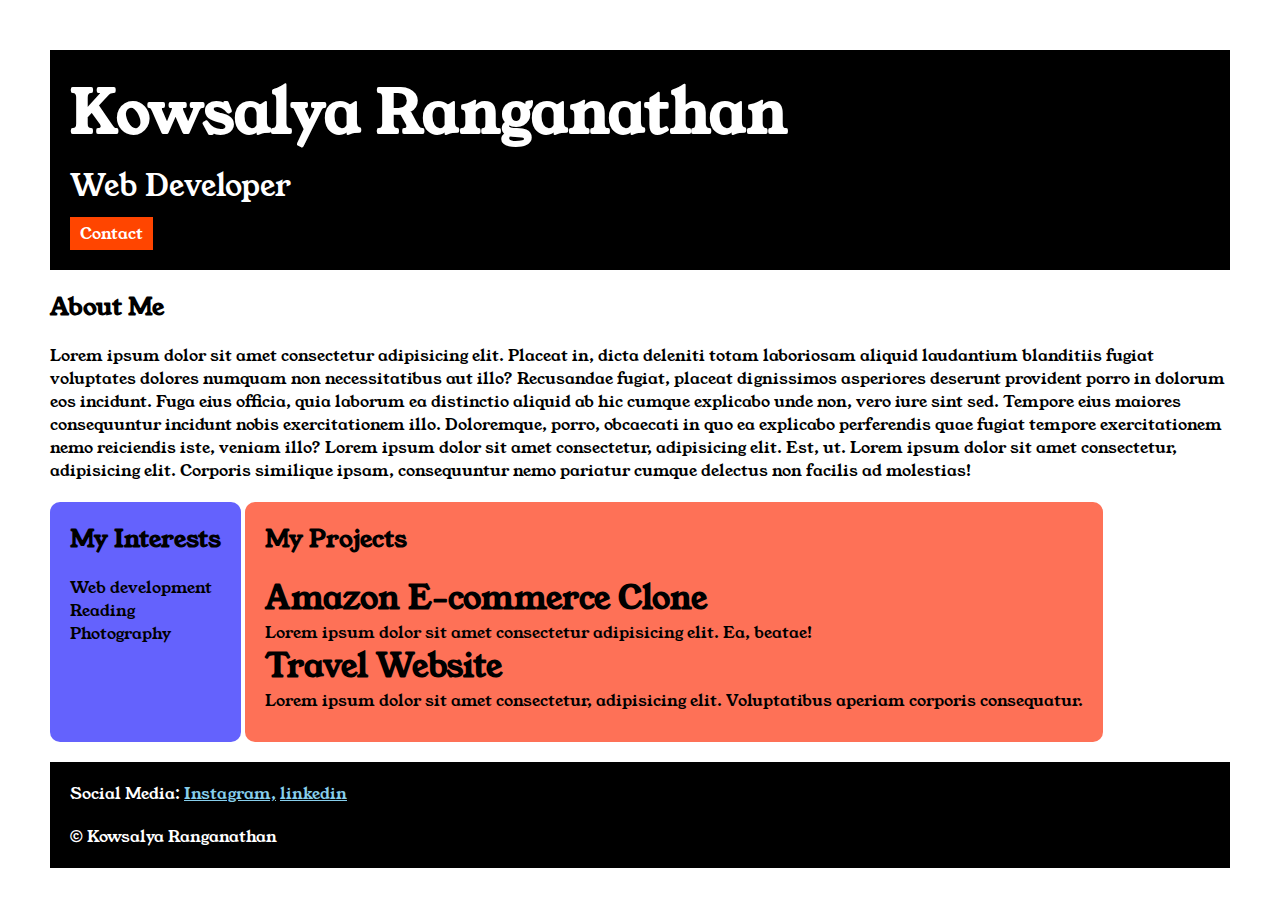
==== index.html @ 8f32ebf9 "Add files via upload" ====
<!DOCTYPE html>
<html lang="en">

<head>
    <meta charset="UTF-8">
    <meta name="viewport" content="width=device-width, initial-scale=1.0">
    <title>Portfolio</title>
    <link rel="stylesheet" href="./style.css">
    <link rel="preconnect" href="https://fonts.googleapis.com">
    <link rel="preconnect" href="https://fonts.gstatic.com" crossorigin>
    <link href="https://fonts.googleapis.com/css2?family=Young+Serif&display=swap" rel="stylesheet">
</head>

<body>
    <div class="container">
        <div class="section-one">
            <h1 class="section-one__name">Kowsalya Ranganathan</h1>
            <p class="section-one__role">Web Developer</p>
            <a class="section-one__contact" href="contact.html">Contact</a>
        </div>
        <div class="section-two">
            <h2 class="section-two__title">About Me</h2>
            <p class="section-two__desc">Lorem ipsum dolor sit amet consectetur adipisicing elit. Placeat in, dicta
                deleniti totam laboriosam aliquid
                laudantium blanditiis fugiat voluptates dolores numquam non necessitatibus aut illo? Recusandae fugiat,
                placeat
                dignissimos asperiores deserunt provident porro in dolorum eos incidunt. Fuga eius officia, quia laborum
                ea
                distinctio aliquid ab hic cumque explicabo unde non, vero iure sint sed. Tempore eius maiores
                consequuntur
                incidunt
                nobis exercitationem illo. Doloremque, porro, obcaecati in quo ea explicabo perferendis quae fugiat
                tempore
                exercitationem nemo reiciendis iste, veniam illo? Lorem ipsum dolor sit amet consectetur, adipisicing
                elit. Est, ut. Lorem ipsum dolor sit amet consectetur, adipisicing elit. Corporis similique ipsam, consequuntur nemo pariatur cumque delectus non facilis ad molestias!</p>
        </div>
        <div class="section-three">
            <h2 class="section-three__title">My Interests</h2>
            <ul class="section-three__desc">
                <li>Web development</li>
                <li>Reading</li>
                <li>Photography</li>
            </ul>
        </div>
        <div class="section-four">
            <h2 class="section-four__title">My Projects</h2>
            <ul class="section-four__desc">
                <li>
                    <h1>Amazon E-commerce Clone</h1>
                    <p>Lorem ipsum dolor sit amet consectetur adipisicing elit. Ea, beatae!</p>
                </li>
                <li>
                    <h1>Travel Website</h1>
                    <p>Lorem ipsum dolor sit amet consectetur, adipisicing elit. Voluptatibus aperiam corporis
                        consequatur.
                    </p>
                </li>
            </ul>
        </div>
        <div class="section-five">
        <p class="section-five__title">Social Media:
            <a href="https://www.instagram.com/">Instagram,</a>
            <a href="https://www.linkedin.com/">linkedin</a>
        </p>
        <p class="section-five__desc">&#169; Kowsalya Ranganathan</p>
    </div>
    </div>
</body>

</html>
---- style.css ----
*
{
    padding: 0;
    margin: 0;
}
body
{
    font-family: "Young Serif", serif;
           
}
.container
{
    padding: 50px;
}
.section-one
{
    background-color: black;
    color: white;
    padding: 20px;
}
.section-one__contact
{
    background-color: orangered;
    color: white;
    text-decoration: none;
    padding: 5px 10px;
    display: inline-block;
}
.section-one__name
{
    font-size: 60px;
}
.section-one__role
{
    font-size: 30px;
    margin: 10px 0;
}
.section-two, .section-three, .section-four, .section-five
{
    margin-top: 20px;
}
.section-two__desc, .section-three__desc, .section-four__desc, .section-five__desc
{
    margin-top: 20px;
}
.section-five
{
    background-color: black;
    color: white;
    padding: 20px;
}
.section-five__title a{
    color: skyblue;
}
.section-three li, .section-four li{
    list-style: none;
}
.section-three{
    background-color: #6462FD;
    color: black;
    padding: 20px;
    display: inline-block;
    height: 200px;
    border-radius: 10px;
    vertical-align: top;
}
.section-four
{
    background-color: #FE7157;
    color: black;
    padding: 20px;
    display: inline-block;
    height: 200px;
    border-radius: 10px;
    vertical-align: top;
}
.contact-form
{
    margin-top: 20px;
}
.contact-form__input, .contact-form__textarea, .contact-form__submit
{
    margin-top: 10px;
}
.contact-form__input
{
    padding: 10px;
    border: none;
    border-bottom: solid black 1px;
}
.contact-form__textarea
{
    padding: 10px;
    border: none;
    border: solid black 1px;
}
.contact-form__submit
{
    padding: 10px 20px;
    background-color: orangered;
    border: none;
    color: black;
}
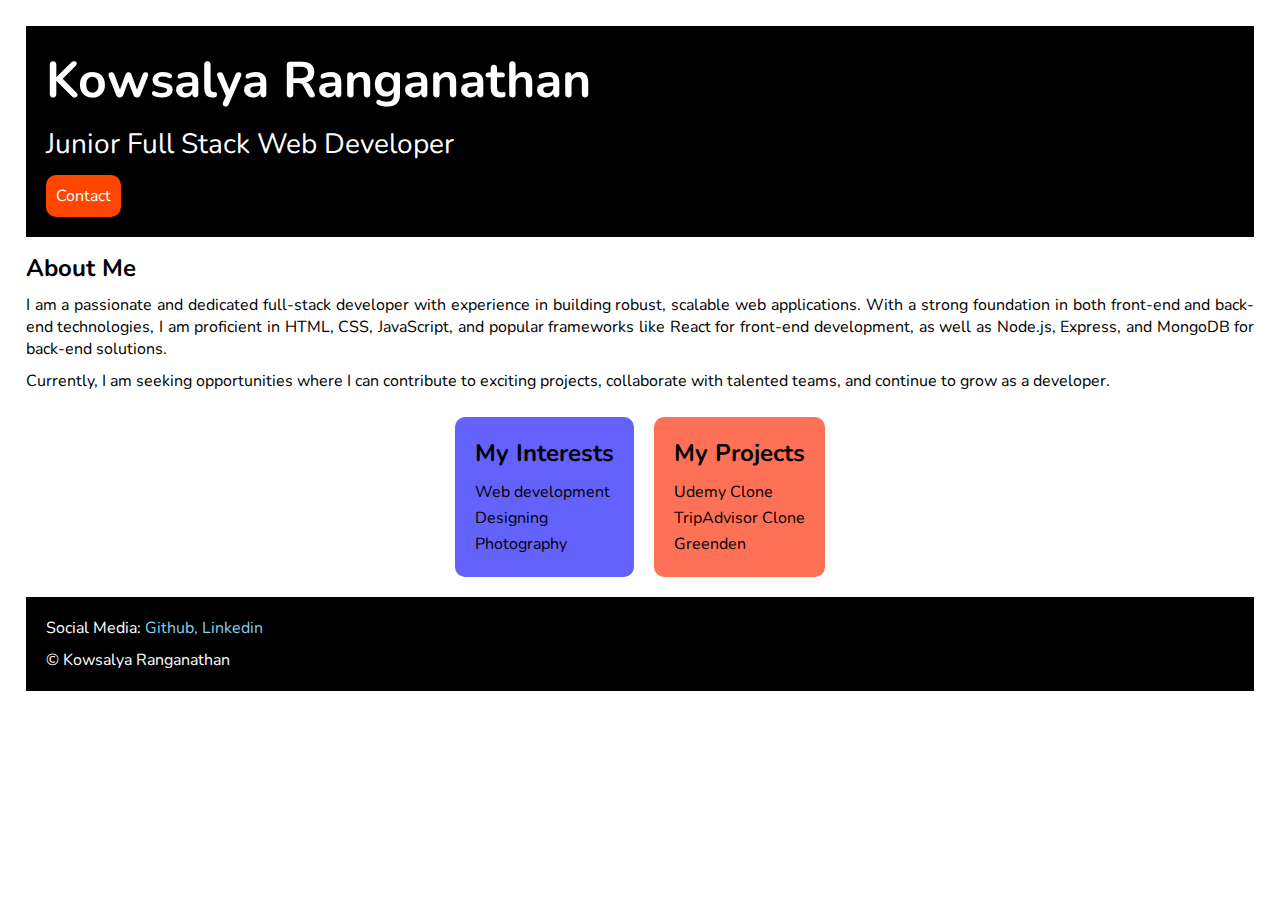
==== commit 60ddd747: "Details updated and styles customized" ====
--- a/index.html
+++ b/index.html
@@ -5,65 +5,63 @@
     <meta charset="UTF-8">
     <meta name="viewport" content="width=device-width, initial-scale=1.0">
     <title>Portfolio</title>
+    <!-- Stylesheet Link -->
     <link rel="stylesheet" href="./style.css">
+    <!-- Google Font Link -->
     <link rel="preconnect" href="https://fonts.googleapis.com">
     <link rel="preconnect" href="https://fonts.gstatic.com" crossorigin>
-    <link href="https://fonts.googleapis.com/css2?family=Young+Serif&display=swap" rel="stylesheet">
+    <link
+        href="https://fonts.googleapis.com/css2?family=Montserrat:ital,wght@0,100..900;1,100..900&family=Nunito:ital,wght@0,200..1000;1,200..1000&display=swap"
+        rel="stylesheet">
+
 </head>
 
 <body>
     <div class="container">
+        <!-- Introduction -->
         <div class="section-one">
             <h1 class="section-one__name">Kowsalya Ranganathan</h1>
-            <p class="section-one__role">Web Developer</p>
+            <p class="section-one__role">Junior Full Stack Web Developer</p>
             <a class="section-one__contact" href="contact.html">Contact</a>
         </div>
+        <!-- About -->
         <div class="section-two">
             <h2 class="section-two__title">About Me</h2>
-            <p class="section-two__desc">Lorem ipsum dolor sit amet consectetur adipisicing elit. Placeat in, dicta
-                deleniti totam laboriosam aliquid
-                laudantium blanditiis fugiat voluptates dolores numquam non necessitatibus aut illo? Recusandae fugiat,
-                placeat
-                dignissimos asperiores deserunt provident porro in dolorum eos incidunt. Fuga eius officia, quia laborum
-                ea
-                distinctio aliquid ab hic cumque explicabo unde non, vero iure sint sed. Tempore eius maiores
-                consequuntur
-                incidunt
-                nobis exercitationem illo. Doloremque, porro, obcaecati in quo ea explicabo perferendis quae fugiat
-                tempore
-                exercitationem nemo reiciendis iste, veniam illo? Lorem ipsum dolor sit amet consectetur, adipisicing
-                elit. Est, ut. Lorem ipsum dolor sit amet consectetur, adipisicing elit. Corporis similique ipsam, consequuntur nemo pariatur cumque delectus non facilis ad molestias!</p>
+            <p class="section-two__desc">I am a passionate and dedicated full-stack developer with experience in
+                building robust, scalable web applications. With a strong foundation in both front-end and back-end
+                technologies, I am proficient in HTML, CSS, JavaScript, and popular frameworks like React for front-end
+                development, as well as Node.js, Express, and MongoDB for back-end solutions.</p>
+            <p class="section-two__desc">Currently, I am seeking opportunities where I can contribute to exciting
+                projects, collaborate with talented teams, and continue to grow as a developer.</p>
         </div>
+        <!-- Interests -->
+         <section class="section-three-four">
         <div class="section-three">
             <h2 class="section-three__title">My Interests</h2>
             <ul class="section-three__desc">
                 <li>Web development</li>
-                <li>Reading</li>
+                <li>Designing</li>
                 <li>Photography</li>
             </ul>
         </div>
+        <!-- Projects -->
         <div class="section-four">
             <h2 class="section-four__title">My Projects</h2>
             <ul class="section-four__desc">
-                <li>
-                    <h1>Amazon E-commerce Clone</h1>
-                    <p>Lorem ipsum dolor sit amet consectetur adipisicing elit. Ea, beatae!</p>
-                </li>
-                <li>
-                    <h1>Travel Website</h1>
-                    <p>Lorem ipsum dolor sit amet consectetur, adipisicing elit. Voluptatibus aperiam corporis
-                        consequatur.
-                    </p>
-                </li>
+                <li><a href="https://rkowsalya1706.github.io/udemy-responsive/">Udemy Clone</a></li>
+                <li><a href="https://rkowsalya1706.github.io/tripadvisor_responsive/">TripAdvisor Clone</a></li>
+                <li><a href="https://rkowsalya1706.github.io/greenden-tailwind/">Greenden</a></li>
             </ul>
         </div>
+         </section>
+        <!-- Contact -->
         <div class="section-five">
-        <p class="section-five__title">Social Media:
-            <a href="https://www.instagram.com/">Instagram,</a>
-            <a href="https://www.linkedin.com/">linkedin</a>
-        </p>
-        <p class="section-five__desc">&#169; Kowsalya Ranganathan</p>
-    </div>
+            <p class="section-five__title">Social Media:
+                <a href="https://github.com/RKowsalya1706">Github,</a>
+                <a href="https://www.linkedin.com/in/kowsalya-ranganathan-rk/">Linkedin</a>
+            </p>
+            <p class="section-five__desc">&#169; Kowsalya Ranganathan</p>
+        </div>
     </div>
 </body>
 
--- a/style.css
+++ b/style.css
@@ -5,12 +5,12 @@
 }
 body
 {
-    font-family: "Young Serif", serif;
+    font-family: "Nunito", sans-serif;
            
 }
 .container
 {
-    padding: 50px;
+    padding: 2%;
 }
 .section-one
 {
@@ -23,25 +23,54 @@
     background-color: orangered;
     color: white;
     text-decoration: none;
-    padding: 5px 10px;
+    padding: 10px;
     display: inline-block;
+    border-radius: 10px;
+    margin-top: 2px;
+}
+.section-one__contact:hover
+{
+    background-color: black;
+    color: orangered;
+    text-decoration: none;
+    padding: 10px;
+    display: inline-block;
+    border-radius: 10px;
 }
 .section-one__name
 {
-    font-size: 60px;
+    font-size: 50px;
 }
 .section-one__role
 {
-    font-size: 30px;
+    font-size: 28px;
     margin: 10px 0;
 }
 .section-two, .section-three, .section-four, .section-five
 {
-    margin-top: 20px;
+    margin-top: 15px;
+    text-align: justify;
 }
 .section-two__desc, .section-three__desc, .section-four__desc, .section-five__desc
 {
-    margin-top: 20px;
+    margin-top: 10px;
+}
+.section-three__desc li, .section-four__desc li
+{
+    padding: 2px 0;
+}
+.section-three-four
+{
+    display: flex;
+    justify-content: center;
+    align-items: center;
+    gap: 20px;
+    margin: 10px 0 20px 0;
+}
+.section-four__desc li a, .section-five__title a
+{
+    text-decoration: none;
+    color: black;
 }
 .section-five
 {
@@ -57,20 +86,16 @@
 }
 .section-three{
     background-color: #6462FD;
-    color: black;
     padding: 20px;
     display: inline-block;
-    height: 200px;
     border-radius: 10px;
     vertical-align: top;
 }
 .section-four
 {
     background-color: #FE7157;
-    color: black;
     padding: 20px;
     display: inline-block;
-    height: 200px;
     border-radius: 10px;
     vertical-align: top;
 }
@@ -96,8 +121,29 @@
 }
 .contact-form__submit
 {
-    padding: 10px 20px;
+    font-family: "Nunito";
+    font-size: 15px;
     background-color: orangered;
+    color: white;
+    text-decoration: none;
+    padding: 13px;
+    display: inline-block;
+    border-radius: 10px;
+    margin-top: 10px;
     border: none;
-    color: black;
+    border: solid 2px orangered;
+}
+.contact-form__submit:hover
+{
+    font-family: "Nunito";
+    font-size: 15px;
+    background-color: white;
+    color: orangered;
+    text-decoration: none;
+    padding: 13px;
+    display: inline-block;
+    border-radius: 10px;
+    margin-top: 10px;
+    border: none;
+    border: solid 2px black;
 }